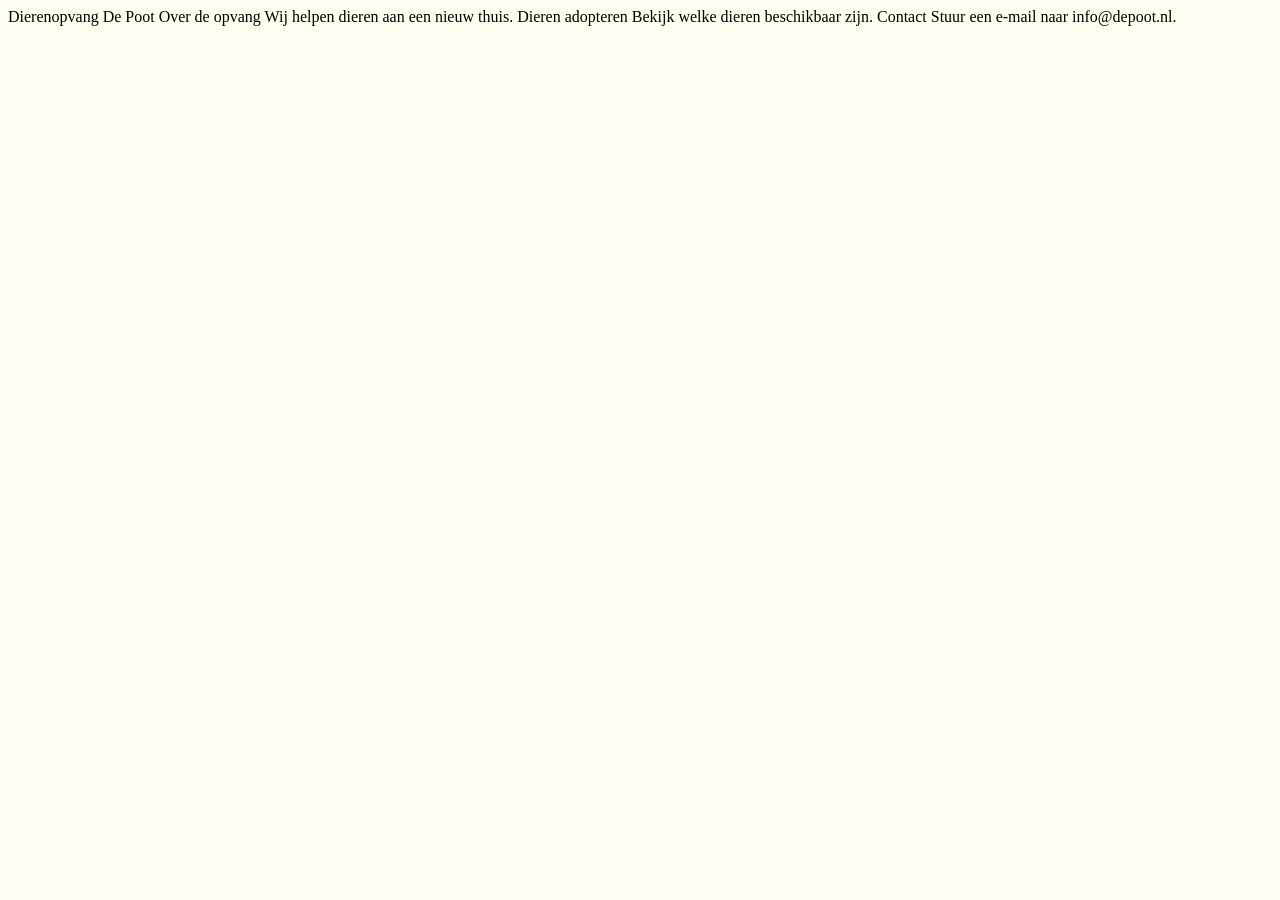
==== Dierenopvang/index.html @ a7ddf854 "Initial commit" ====
<!DOCTYPE html>
<html lang="nl">
<head>
    <meta charset="UTF-8">
    <meta name="viewport" content="width=device-width, initial-scale=1.0">
    <title>Dierenopvang De Poot</title>
    <link rel="stylesheet" href="style.css">
</head>
<body>
    Dierenopvang De Poot
    Over de opvang
    Wij helpen dieren aan een nieuw thuis.
    Dieren adopteren
    Bekijk welke dieren beschikbaar zijn.
    Contact
    Stuur een e-mail naar info@depoot.nl.
</body>
</html>
---- Dierenopvang/style.css ----
body {
    background-color: ivory;
}

h1 {
    color: darkgreen;
}

p {
    font-size: 17px;
}
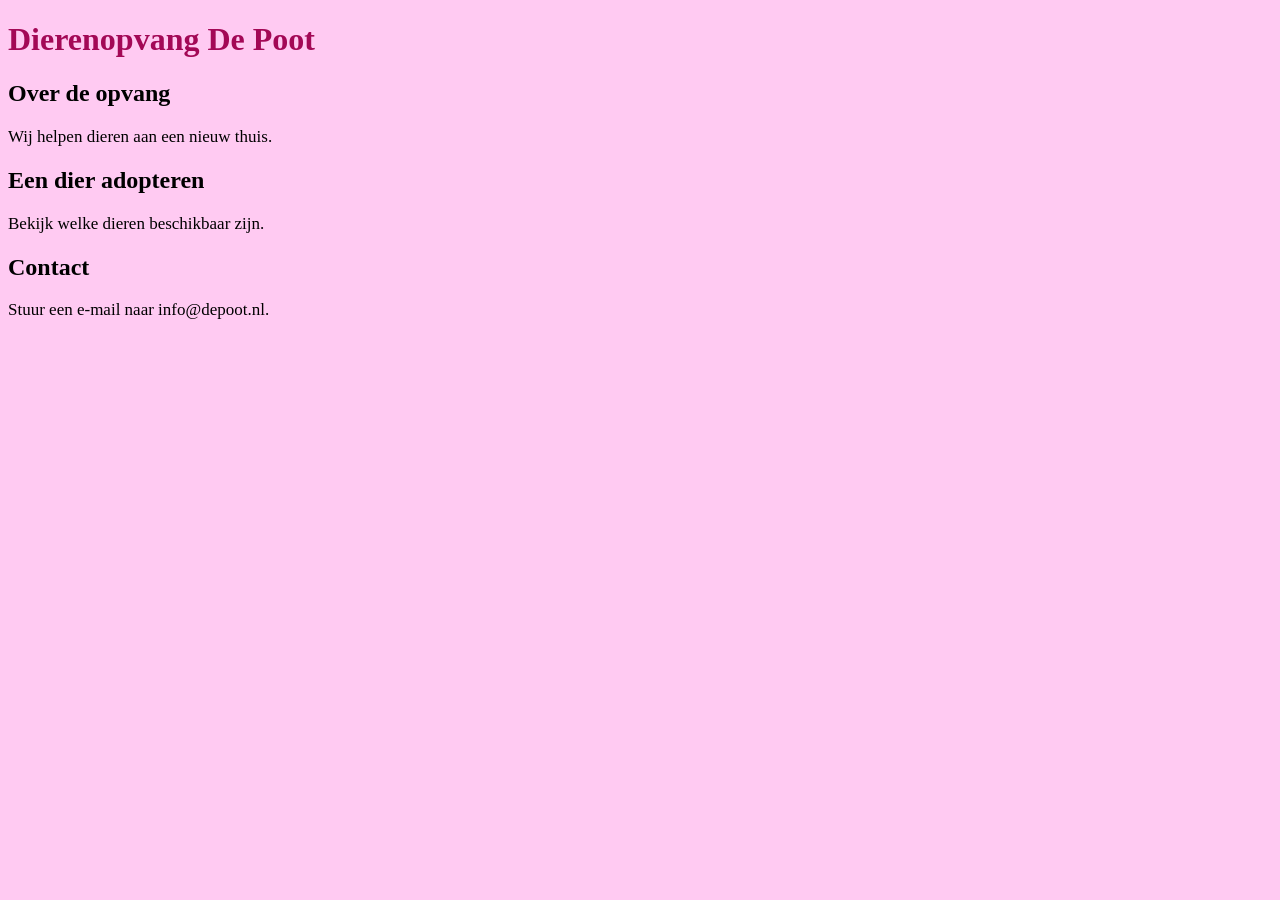
==== commit 67450adc: "dierenopvang verbeterd" ====
--- a/Dierenopvang/index.html
+++ b/Dierenopvang/index.html
@@ -7,12 +7,12 @@
     <link rel="stylesheet" href="style.css">
 </head>
 <body>
-    Dierenopvang De Poot
-    Over de opvang
-    Wij helpen dieren aan een nieuw thuis.
-    Dieren adopteren
-    Bekijk welke dieren beschikbaar zijn.
-    Contact
-    Stuur een e-mail naar info@depoot.nl.
+<h1>Dierenopvang De Poot</h1>
+<h2>Over de opvang</h2>
+<p>Wij helpen dieren aan een nieuw thuis.</p>
+<h2>Een dier adopteren</h2>
+<p>Bekijk welke dieren beschikbaar zijn.</p>
+<h2>Contact</h2>
+<p>Stuur een e-mail naar info@depoot.nl.</p>
 </body>
 </html>
--- a/Dierenopvang/style.css
+++ b/Dierenopvang/style.css
@@ -1,9 +1,9 @@
 body {
-    background-color: ivory;
+    background-color: rgb(255, 202, 242);
 }
 
 h1 {
-    color: darkgreen;
+    color: rgb(163, 8, 86);
 }
 
 p {
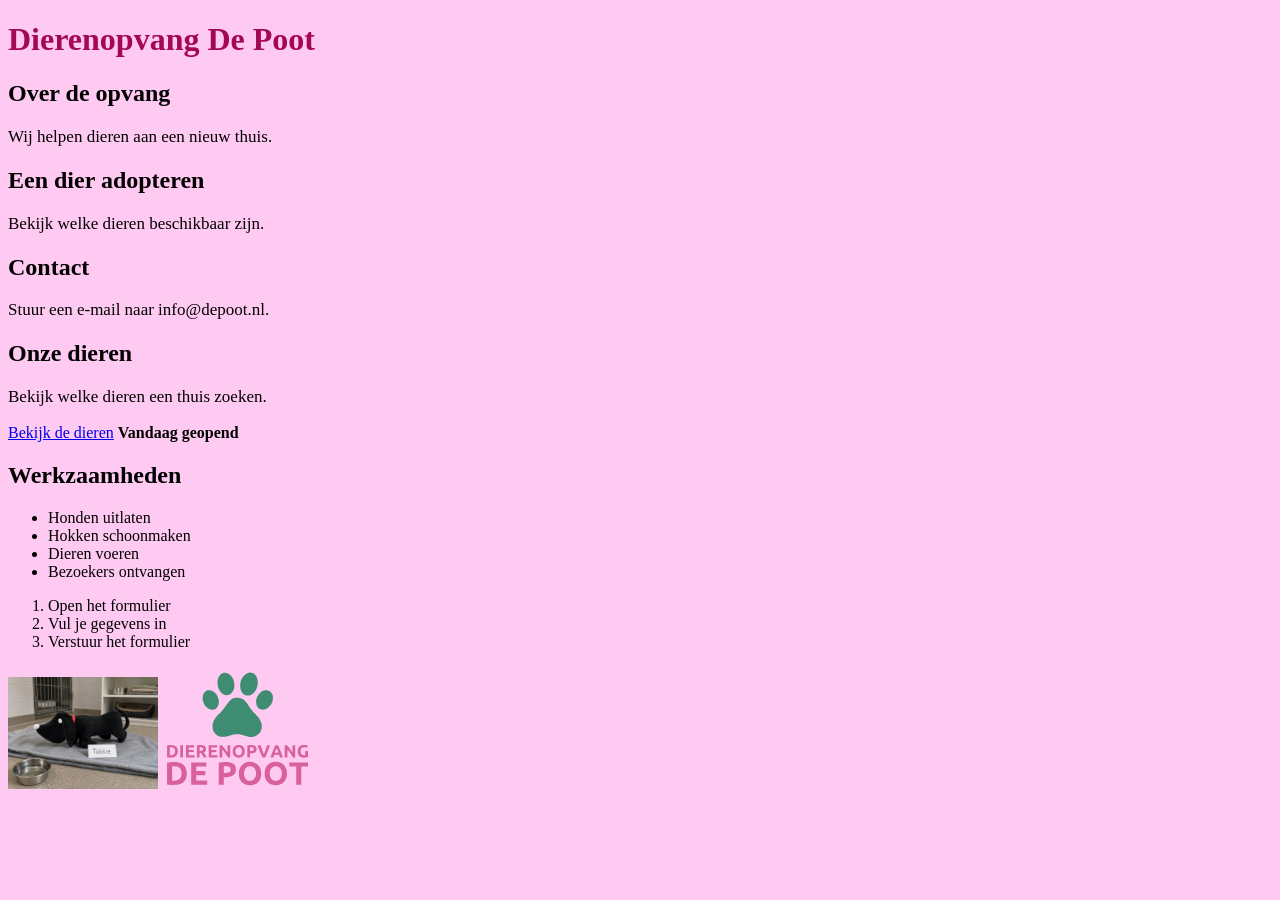
==== commit bab761ec: "Gegevens vergelijken met tabellen Opdracht 4.13: Wanneer is een tabel geschikt?" ====
--- a/Dierenopvang/index.html
+++ b/Dierenopvang/index.html
@@ -8,11 +8,40 @@
 </head>
 <body>
 <h1>Dierenopvang De Poot</h1>
+<div>
 <h2>Over de opvang</h2>
 <p>Wij helpen dieren aan een nieuw thuis.</p>
+</div>
 <h2>Een dier adopteren</h2>
 <p>Bekijk welke dieren beschikbaar zijn.</p>
+</div>
 <h2>Contact</h2>
 <p>Stuur een e-mail naar info@depoot.nl.</p>
+
+<h2>Onze dieren</h2>
+<p>Bekijk welke dieren een thuis zoeken.</p>
+<a href="dieren.html">Bekijk de dieren</a>
+<strong>Vandaag geopend</strong> 
+<h2>Werkzaamheden</h2>
+<ul>
+ <li>Honden uitlaten</li>
+ <li>Hokken schoonmaken</li>
+ <li>Dieren voeren</li>
+ <li>Bezoekers ontvangen</li>
+</ul>
+<ol>
+ <li>Open het formulier
+ <li>Vul je gegevens in</li>
+<li> Verstuur het formulier</li>
+</ol>
+ <img src="afbeeldingen/takkie.jpg" width="150" alt="Bruine hond in de opvang">
+<img src="afbeeldingen/logo-opvang.svg" width="150" alt="afbeelding">
+
+
+
+
+
+
+
 </body>
 </html>
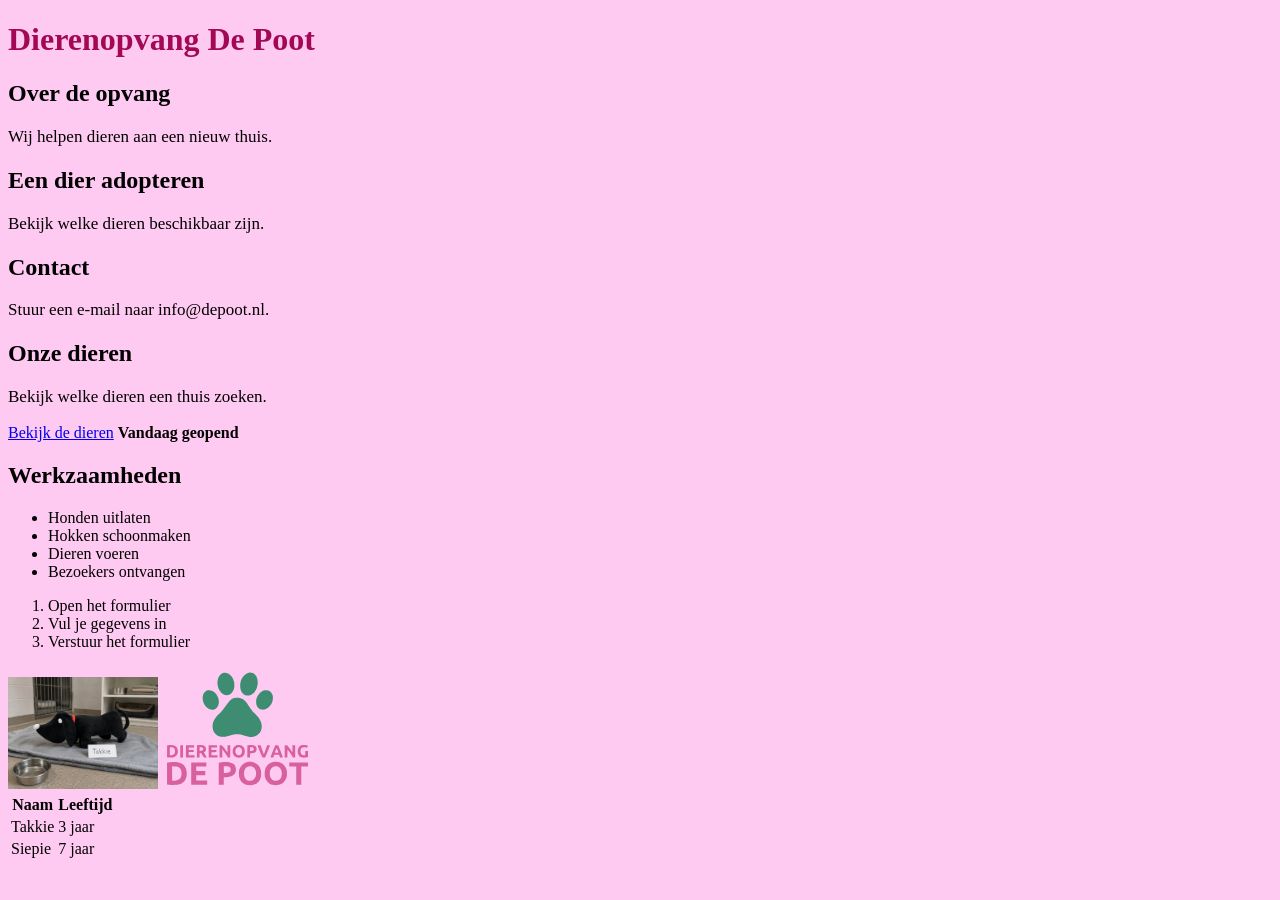
==== commit 21d96f74: "Gegevens vergelijken met tabellen Opdracht 4.13: Wanneer is een tabel geschikt?" ====
--- a/Dierenopvang/index.html
+++ b/Dierenopvang/index.html
@@ -36,6 +36,20 @@
 </ol>
  <img src="afbeeldingen/takkie.jpg" width="150" alt="Bruine hond in de opvang">
 <img src="afbeeldingen/logo-opvang.svg" width="150" alt="afbeelding">
+<table>
+ <tr>
+ <th>Naam</th>
+ <th>Leeftijd</th>
+ </tr>
+ <tr>
+ <td>Takkie</td>
+ <td>3 jaar</td>
+ </tr>
+ <tr>
+ <td>Siepie</td>
+ <td>7 jaar</td>
+ </tr>
+</table>
 
 
 
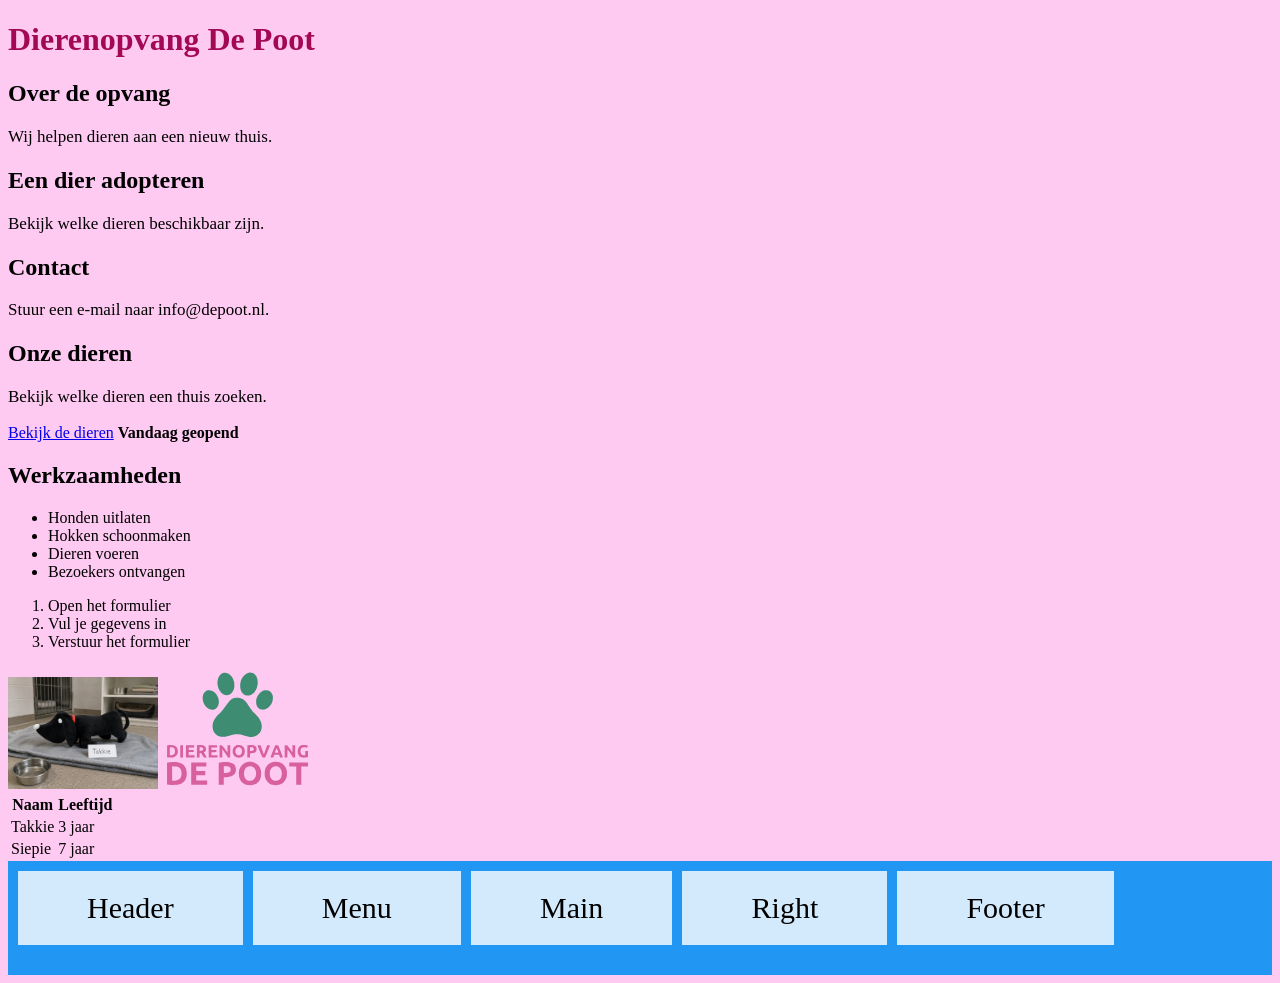
==== commit b79b0ed9: "Gegevens vergelijken met tabellen Opdracht 4.18: Wanneer is een tabel geschikt?" ====
--- a/Dierenopvang/index.html
+++ b/Dierenopvang/index.html
@@ -50,7 +50,16 @@
  <td>7 jaar</td>
  </tr>
 </table>
-
+ </style>
+</head>
+<body>
+<div class="grid-container">
+  <div class="activiteiten">Header</div>
+  <div class="adopteren">Menu</div>
+  <div class="contact">Main</div>  
+  <div class="dieren">Right</div>
+  <div class="dierenoverzicht">Footer</div>
+</div>
 
 
 
--- a/Dierenopvang/style.css
+++ b/Dierenopvang/style.css
@@ -8,4 +8,27 @@
 
 p {
     font-size: 17px;
+}
+header { grid-area: activiteiten; }
+menu { grid-area: adopteren; }
+main { grid-area: contact; }
+right { grid-area: dieren; }
+footer { grid-area: dierenoverzicht; }
+
+.grid-container {
+  display: grid;
+  grid-template-areas:
+  'header header header header header header'
+  'menu main main main right right'
+  'menu footer footer footer footer footer';
+  grid-gap: 10px;
+  background-color: #2196F3;
+  padding: 10px;
+}
+
+.grid-container > div {
+  background-color: rgba(255, 255, 255, 0.8);
+  text-align: center;
+  padding: 20px 0;
+  font-size: 30px;
 }
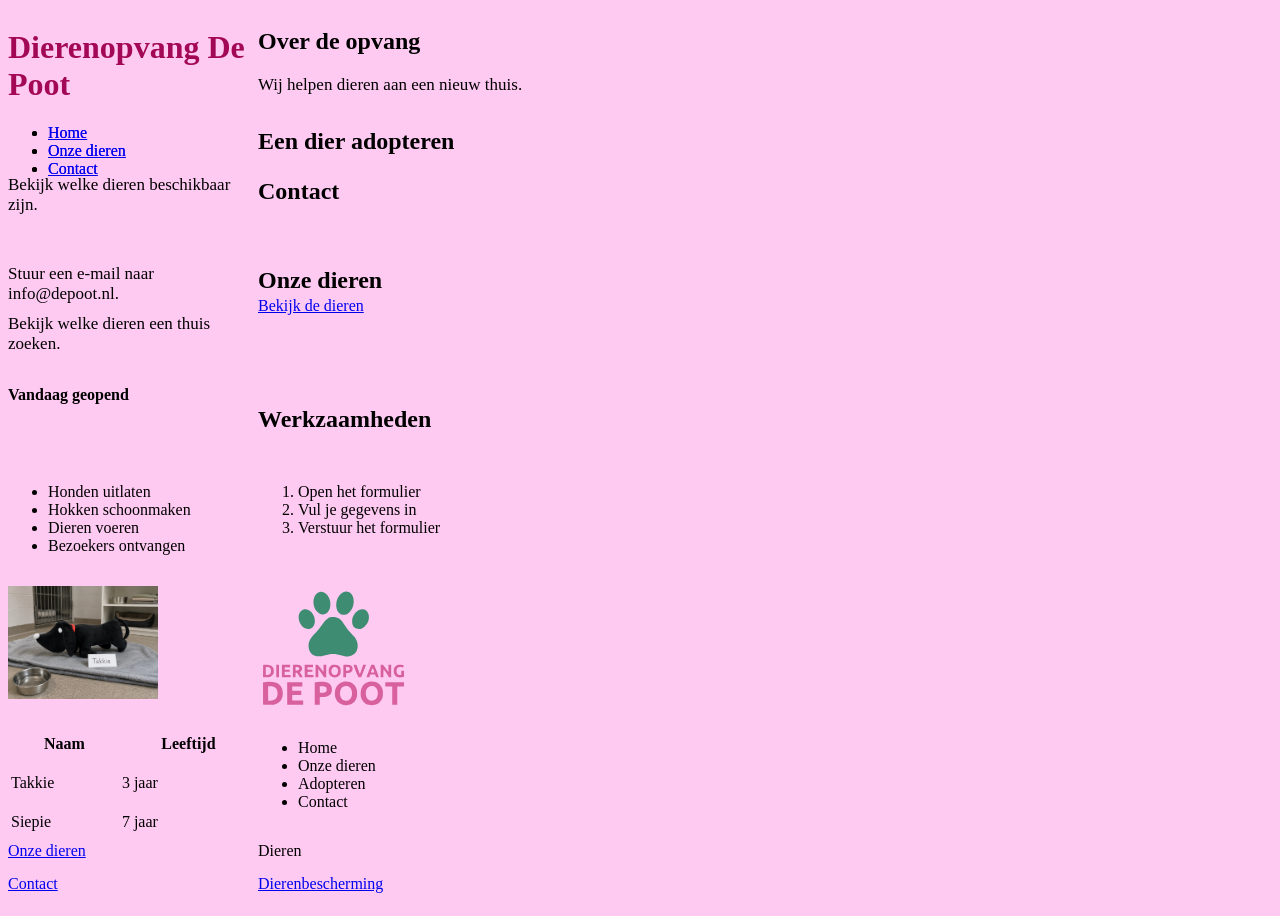
==== commit 8952e5e8: "blok 5 in et begin" ====
--- a/Dierenopvang/index.html
+++ b/Dierenopvang/index.html
@@ -53,15 +53,30 @@
  </style>
 </head>
 <body>
-<div class="grid-container">
-  <div class="activiteiten">Header</div>
-  <div class="adopteren">Menu</div>
-  <div class="contact">Main</div>  
-  <div class="dieren">Right</div>
-  <div class="dierenoverzicht">Footer</div>
-</div>
-
-
+<ul>
+ <li>Home</li>
+ <li>Onze dieren</li>
+ <li>Adopteren</li>
+ <li>Contact</li>
+</ul>
+<a href="dieren.html">Onze dieren</a>
+<nav>
+ <ul>
+ <li><a href="index.html">Home</a></li>
+ <li><a href="dieren.html">Onze dieren</a></li>
+ <li><a href="contact.html">Contact</a></li>
+ </ul>
+</nav>
+<nav>
+ <ul>
+ <li><a href="index.html">Home</a></li>
+ <li><a class="huidig" href="dieren.html">Onze dieren</a></li>
+ <li><a href="contact.html">Contact</a></li>
+ </ul>
+</nav>
+<a>Dieren</a>
+<a href="contact">Contact</a>
+<a href="www.dierenbescherming.nl">Dierenbescherming</a>
 
 
 
--- a/Dierenopvang/style.css
+++ b/Dierenopvang/style.css
@@ -9,11 +9,6 @@
 p {
     font-size: 17px;
 }
-header { grid-area: activiteiten; }
-menu { grid-area: adopteren; }
-main { grid-area: contact; }
-right { grid-area: dieren; }
-footer { grid-area: dierenoverzicht; }
 
 .grid-container {
   display: grid;
@@ -31,4 +26,50 @@
   text-align: center;
   padding: 20px 0;
   font-size: 30px;
-}+}
+body {
+ display: grid;
+ min-height: 100vh;
+ grid-template-columns: 250px auto;
+ grid-template-rows: 100px 50px auto 50px;
+ grid-template-areas:
+ "header header"
+ "nav main"
+ "aside main"
+ "footer footer";
+}
+header {
+ grid-area: header;
+}
+nav {
+ grid-area: nav;
+}
+aside {
+ grid-area: sidebar;
+}
+main {
+ grid-area: main;
+}
+footer {
+ grid-area: footer;
+av ul {
+ display: flex;
+ flex-direction: row;
+ gap: 20px;
+}
+nav a {
+ color: red;
+}
+nav a:hover {
+ background-color: green;
+}
+nav a:focus {
+ color: blue;
+}
+nav a:active {
+ background-color: gray;
+}
+av ul {
+ flex-direction: row;
+ gap: 20px;
+} 
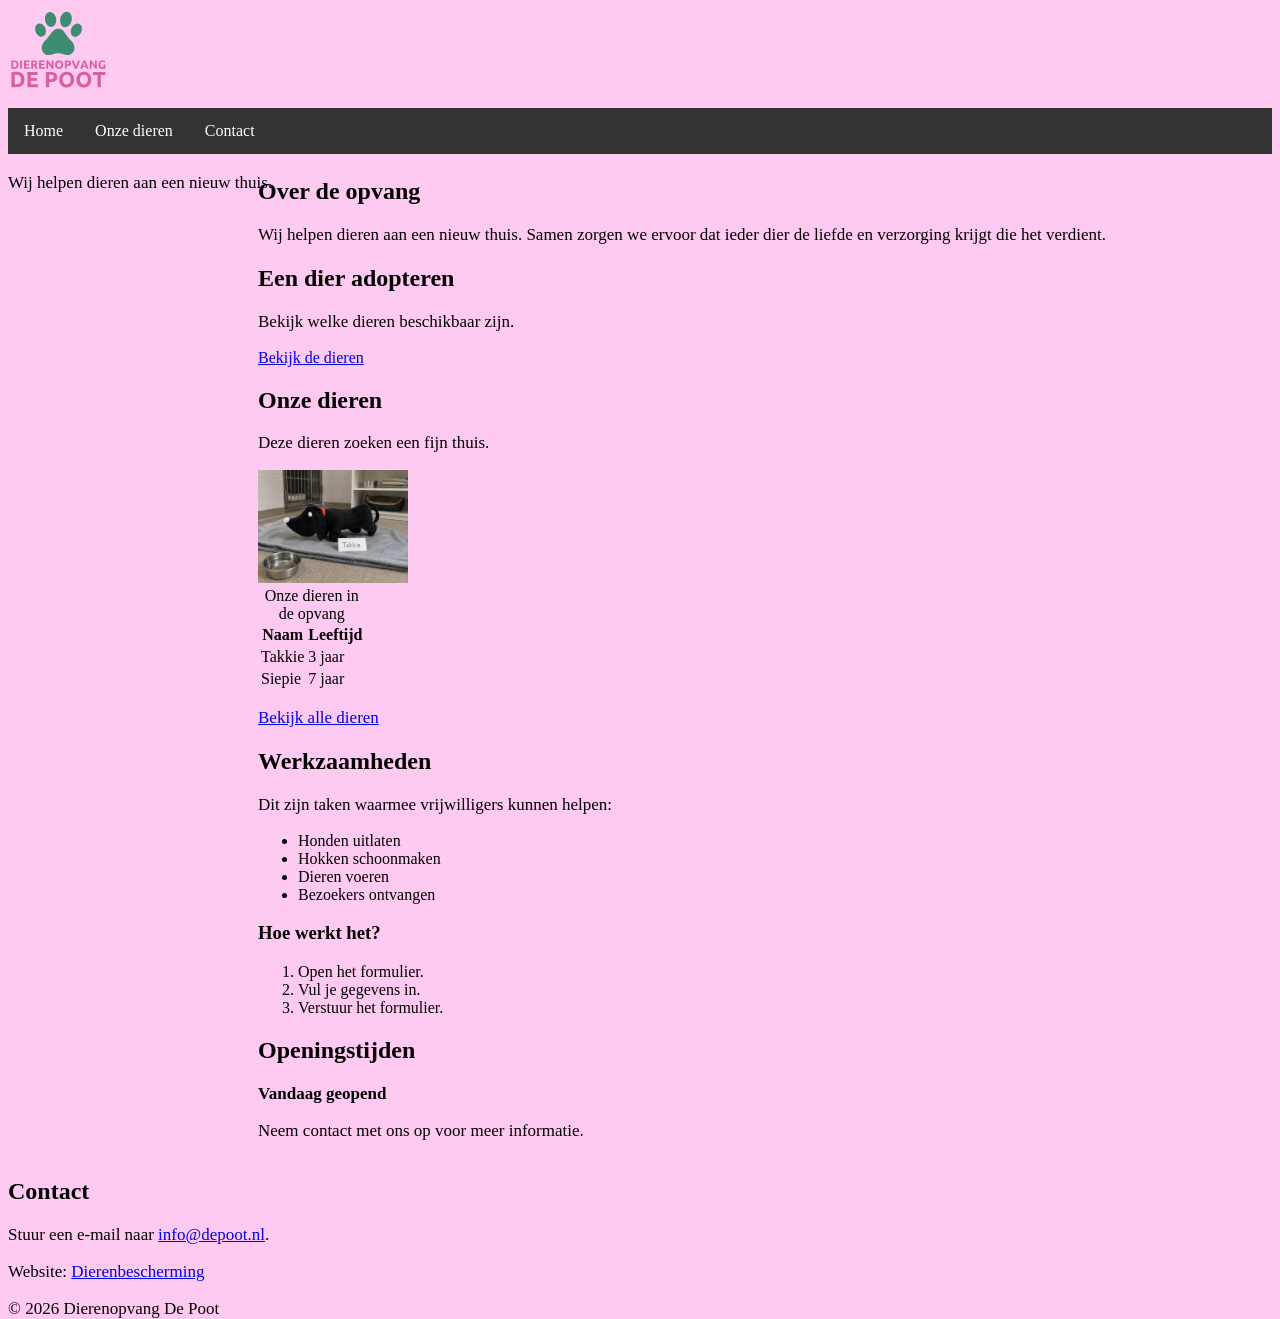
==== commit b9301af4: "klaar" ====
--- a/Dierenopvang/index.html
+++ b/Dierenopvang/index.html
@@ -1,3 +1,4 @@
+
 <!DOCTYPE html>
 <html lang="nl">
 <head>
@@ -6,80 +7,121 @@
     <title>Dierenopvang De Poot</title>
     <link rel="stylesheet" href="style.css">
 </head>
+
 <body>
-<h1>Dierenopvang De Poot</h1>
-<div>
-<h2>Over de opvang</h2>
-<p>Wij helpen dieren aan een nieuw thuis.</p>
-</div>
-<h2>Een dier adopteren</h2>
-<p>Bekijk welke dieren beschikbaar zijn.</p>
-</div>
-<h2>Contact</h2>
-<p>Stuur een e-mail naar info@depoot.nl.</p>
 
-<h2>Onze dieren</h2>
-<p>Bekijk welke dieren een thuis zoeken.</p>
-<a href="dieren.html">Bekijk de dieren</a>
-<strong>Vandaag geopend</strong> 
-<h2>Werkzaamheden</h2>
-<ul>
- <li>Honden uitlaten</li>
- <li>Hokken schoonmaken</li>
- <li>Dieren voeren</li>
- <li>Bezoekers ontvangen</li>
-</ul>
-<ol>
- <li>Open het formulier
- <li>Vul je gegevens in</li>
-<li> Verstuur het formulier</li>
-</ol>
- <img src="afbeeldingen/takkie.jpg" width="150" alt="Bruine hond in de opvang">
-<img src="afbeeldingen/logo-opvang.svg" width="150" alt="afbeelding">
-<table>
- <tr>
- <th>Naam</th>
- <th>Leeftijd</th>
- </tr>
- <tr>
- <td>Takkie</td>
- <td>3 jaar</td>
- </tr>
- <tr>
- <td>Siepie</td>
- <td>7 jaar</td>
- </tr>
-</table>
- </style>
-</head>
-<body>
-<ul>
- <li>Home</li>
- <li>Onze dieren</li>
- <li>Adopteren</li>
- <li>Contact</li>
-</ul>
-<a href="dieren.html">Onze dieren</a>
-<nav>
- <ul>
- <li><a href="index.html">Home</a></li>
- <li><a href="dieren.html">Onze dieren</a></li>
- <li><a href="contact.html">Contact</a></li>
- </ul>
-</nav>
-<nav>
- <ul>
- <li><a href="index.html">Home</a></li>
- <li><a class="huidig" href="dieren.html">Onze dieren</a></li>
- <li><a href="contact.html">Contact</a></li>
- </ul>
-</nav>
-<a>Dieren</a>
-<a href="contact">Contact</a>
-<a href="www.dierenbescherming.nl">Dierenbescherming</a>
+    <header>
+        <img src="afbeeldingen/logo-opvang.svg"
+             width="100"
+             alt="Logo van Dierenopvang De Poot">
 
+        <h1>Dierenopvang De Poot</h1>
+        <p>Wij helpen dieren aan een nieuw thuis.</p>
+    </header>
 
+    <nav aria-label="Hoofdnavigatie">
+        <ul>
+            <li><a href="index.html" aria-current="page">Home</a></li>
+            <li><a href="dieren.html">Onze dieren</a></li>
+            <li><a href="contact.html">Contact</a></li>
+        </ul>
+    </nav>
 
+    <main>
+
+        <section>
+            <h2>Over de opvang</h2>
+            <p>
+                Wij helpen dieren aan een nieuw thuis.
+                Samen zorgen we ervoor dat ieder dier
+                de liefde en verzorging krijgt die het verdient.
+            </p>
+        </section>
+
+        <section>
+            <h2>Een dier adopteren</h2>
+            <p>Bekijk welke dieren beschikbaar zijn.</p>
+            <a href="dieren.html">Bekijk de dieren</a>
+        </section>
+
+        <section>
+            <h2>Onze dieren</h2>
+            <p>Deze dieren zoeken een fijn thuis.</p>
+
+            <img src="afbeeldingen/takkie.jpg"
+                 width="150"
+                 alt="Takkie, een bruine hond in de opvang">
+
+            <table>
+                <caption>Onze dieren in de opvang</caption>
+                <thead>
+                    <tr>
+                        <th scope="col">Naam</th>
+                        <th scope="col">Leeftijd</th>
+                    </tr>
+                </thead>
+                <tbody>
+                    <tr>
+                        <td>Takkie</td>
+                        <td>3 jaar</td>
+                    </tr>
+                    <tr>
+                        <td>Siepie</td>
+                        <td>7 jaar</td>
+                    </tr>
+                </tbody>
+            </table>
+
+            <p>
+                <a href="dieren.html">Bekijk alle dieren</a>
+            </p>
+        </section>
+
+        <section>
+            <h2>Werkzaamheden</h2>
+            <p>Dit zijn taken waarmee vrijwilligers kunnen helpen:</p>
+
+            <ul>
+                <li>Honden uitlaten</li>
+                <li>Hokken schoonmaken</li>
+                <li>Dieren voeren</li>
+                <li>Bezoekers ontvangen</li>
+            </ul>
+
+            <h3>Hoe werkt het?</h3>
+            <ol>
+                <li>Open het formulier.</li>
+                <li>Vul je gegevens in.</li>
+                <li>Verstuur het formulier.</li>
+            </ol>
+        </section>
+
+        <aside>
+            <h2>Openingstijden</h2>
+            <p><strong>Vandaag geopend</strong></p>
+            <p>Neem contact met ons op voor meer informatie.</p>
+        </aside>
+
+    </main>
+
+    <footer>
+        <h2>Contact</h2>
+        <p>
+            Stuur een e-mail naar
+            <a href="mailto:info@depoot.nl">info@depoot.nl</a>.
+        </p>
+
+        <p>
+            Website:
+            <a href="https://www.dierenbescherming.nl"
+               target="_blank"
+               rel="noopener noreferrer">
+                Dierenbescherming
+            </a>
+        </p>
+
+        <p>&copy; 2026 Dierenopvang De Poot</p>
+    </footer>
 
 </body>
-</html>+</html>
--- a/Dierenopvang/style.css
+++ b/Dierenopvang/style.css
@@ -34,7 +34,7 @@
  grid-template-rows: 100px 50px auto 50px;
  grid-template-areas:
  "header header"
- "nav main"
+ "nav nav"
  "aside main"
  "footer footer";
 }
@@ -45,31 +45,34 @@
  grid-area: nav;
 }
 aside {
- grid-area: sidebar;
+ grid-area: aside;
 }
 main {
  grid-area: main;
 }
 footer {
  grid-area: footer;
-av ul {
- display: flex;
- flex-direction: row;
- gap: 20px;
 }
-nav a {
- color: red;
+nav ul {
+  list-style-type: none;
+  margin: 0;
+  padding: 0;
+  overflow: hidden;
+  background-color: #333333;
 }
-nav a:hover {
- background-color: green;
+
+nav ul li {
+  float: left;
 }
-nav a:focus {
- color: blue;
+
+nav ul li a {
+  display: block;
+  color: white;
+  text-align: center;
+  padding: 14px 16px;
+  text-decoration: none;
 }
-nav a:active {
- background-color: gray;
-}
-av ul {
- flex-direction: row;
- gap: 20px;
-} 
+
+nav ul li a:hover {
+  background-color: #111111;
+}
